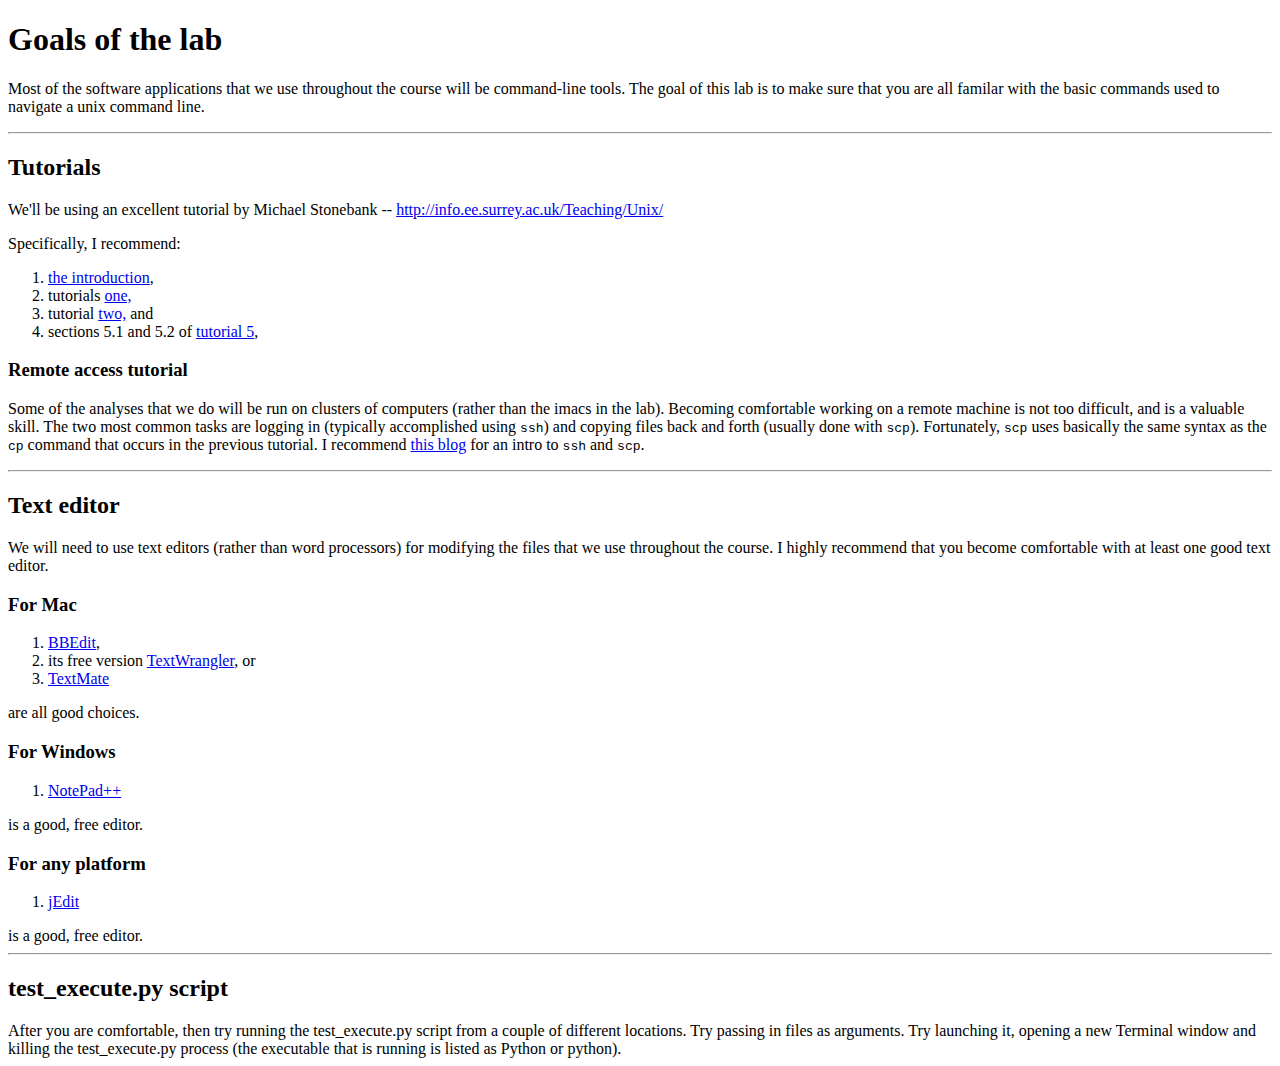
==== lab1-Unix/unix-intro.html @ 5968f198 "lab 1" ====
<!DOCTYPE html PUBLIC "-//W3C//DTD XHTML 1.0 Strict//EN"
        "http://www.w3.org/TR/xhtml1/DTD/xhtml1-strict.dtd">
<html>
<head>
</head>
<body>
<h1>Goals of the lab</h1>
<p>Most of the software applications that we use throughout the course will be command-line tools.
The goal of this lab is to make sure that you are all familar with the basic commands used
to navigate a unix command line.
</p>

<hr />
<h2>Tutorials</h2>
<p>We'll be using an excellent tutorial by Michael Stonebank -- <a href="http://info.ee.surrey.ac.uk/Teaching/Unix/"> http://info.ee.surrey.ac.uk/Teaching/Unix/</a></p>

<p>Specifically, I recommend:</p>
<ol>
    <li> <a href="http://info.ee.surrey.ac.uk/Teaching/Unix/unixintro.html">the introduction</a>,</li>
	<li> tutorials <a href="http://info.ee.surrey.ac.uk/Teaching/Unix/unix1.html">one,</a></li>
	<li> tutorial <a href="http://info.ee.surrey.ac.uk/Teaching/Unix/unix2.html">two,</a> and</li>
	<li> sections 5.1 and 5.2 of <a href="http://info.ee.surrey.ac.uk/Teaching/Unix/unix5.html">tutorial 5</a>,</li>
</ol>

<h3>Remote access tutorial</h3>
<p>Some of the analyses that we do will be run on clusters of computers (rather than the imacs in the lab).
Becoming comfortable working on a remote machine is not too difficult, and is a valuable skill.
The two most common tasks are logging in (typically accomplished using <tt>ssh</tt>) and copying files back and forth (usually done with <tt>scp</tt>).
Fortunately, <tt>scp</tt> uses basically the same syntax as the <tt>cp</tt> command that occurs in the previous tutorial.
I recommend <a href="http://www.linuxtutorialblog.com/post/ssh-and-scp-howto-tips-tricks">this blog</a> for an intro to <tt>ssh</tt> and <tt>scp</tt>.
</p>

<hr />
<h2>Text editor</h2>
We will need to use text editors (rather than word processors) for modifying the files that we use throughout the course.
I highly recommend that you become comfortable with at least one good text editor.
<h3>For Mac</h3>
<ol>
    <li><a href="http://www.barebones.com/products/bbedit/">BBEdit</a>,</li>
    <li> its free version <a href="http://www.barebones.com/products/textwrangler">TextWrangler</a>, or </li>
    <li><a href="http://macromates.com">TextMate</a></li>
</ol>
are all good choices.

<h3>For Windows</h3>
<ol>
    <li><a href="http://notepad-plus-plus.org">NotePad++</a> 
</ol>
is a good, free editor.

<h3>For any platform</h3>
<ol>
    <li><a href="http://www.jedit.org/">jEdit</a> 
</ol>
is a good, free editor.

<hr />
<h2>test_execute.py script</h2>
After you are comfortable, then try running the test_execute.py script
from a couple of different locations.  Try passing in files as arguments.
Try launching it, opening a new Terminal window and killing the test_execute.py
process (the executable that is running is listed as Python or python).


</body>
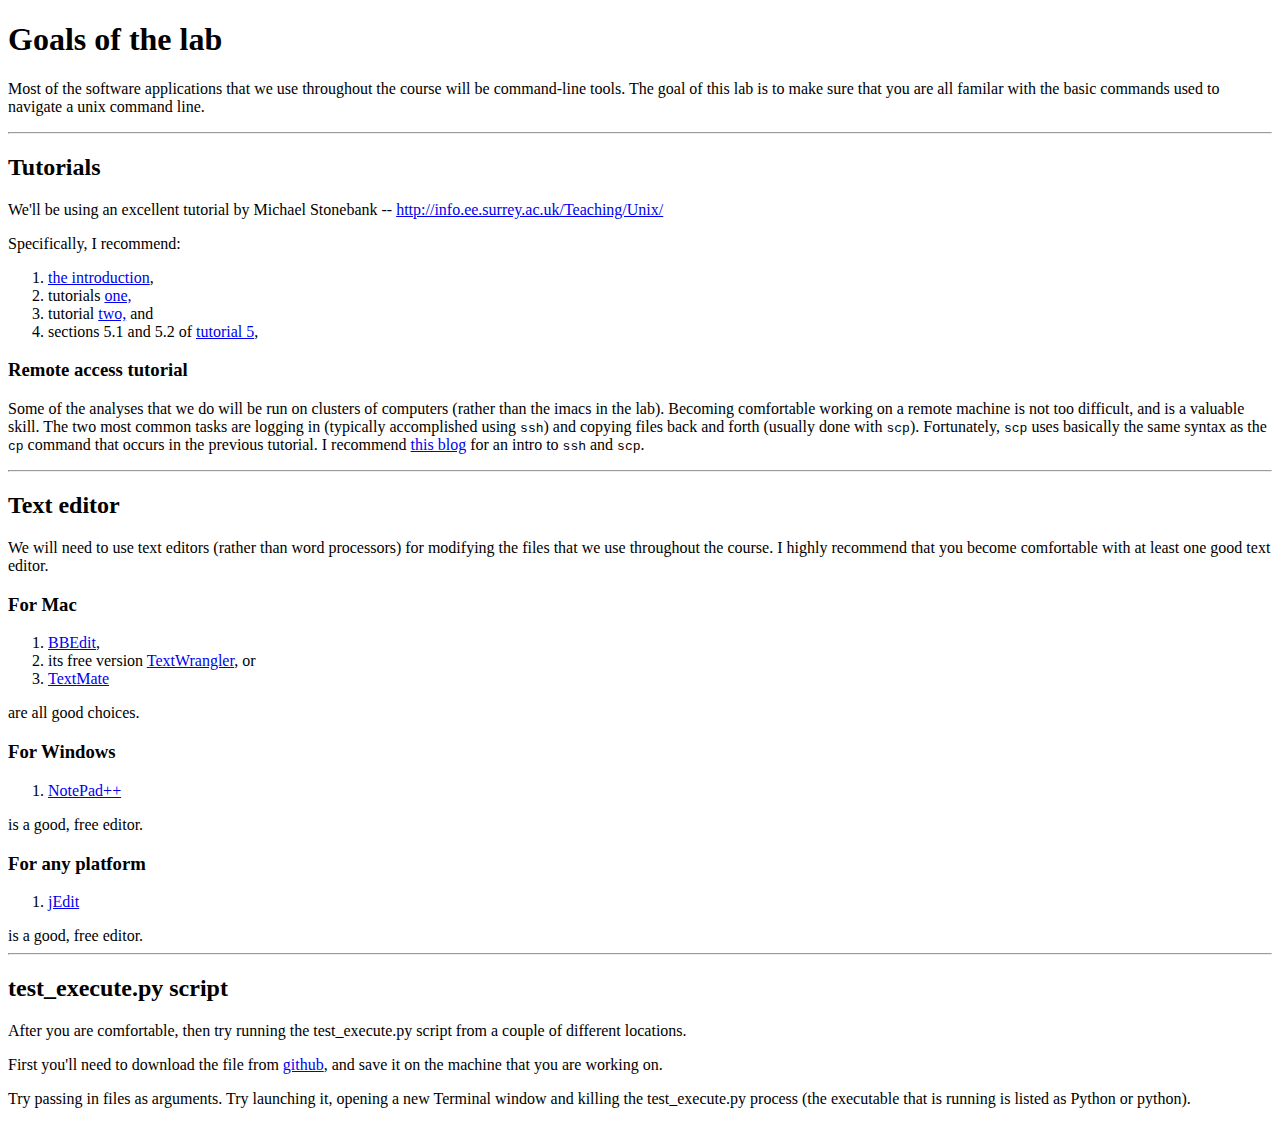
==== commit 1b25f922: "link to test_execute.py on github added" ====
--- a/lab1-Unix/unix-intro.html
+++ b/lab1-Unix/unix-intro.html
@@ -44,20 +44,23 @@
 
 <h3>For Windows</h3>
 <ol>
-    <li><a href="http://notepad-plus-plus.org">NotePad++</a> 
+    <li><a href="http://notepad-plus-plus.org">NotePad++</a> </li>
 </ol>
 is a good, free editor.
 
 <h3>For any platform</h3>
 <ol>
-    <li><a href="http://www.jedit.org/">jEdit</a> 
+    <li><a href="http://www.jedit.org/">jEdit</a> </li>
 </ol>
 is a good, free editor.
 
 <hr />
 <h2>test_execute.py script</h2>
-After you are comfortable, then try running the test_execute.py script
-from a couple of different locations.  Try passing in files as arguments.
+<p>After you are comfortable, then try running the test_execute.py script
+from a couple of different locations.  
+</p>
+<p>First you'll need to download the file from <a href="http://github.com/mtholder/PhylogeneticMethodsCourse/raw/master/lab1-Unix/test_execute.py">github</a>, and save it on the machine that you are working on.</p>
+<p>Try passing in files as arguments.
 Try launching it, opening a new Terminal window and killing the test_execute.py
 process (the executable that is running is listed as Python or python).
 
